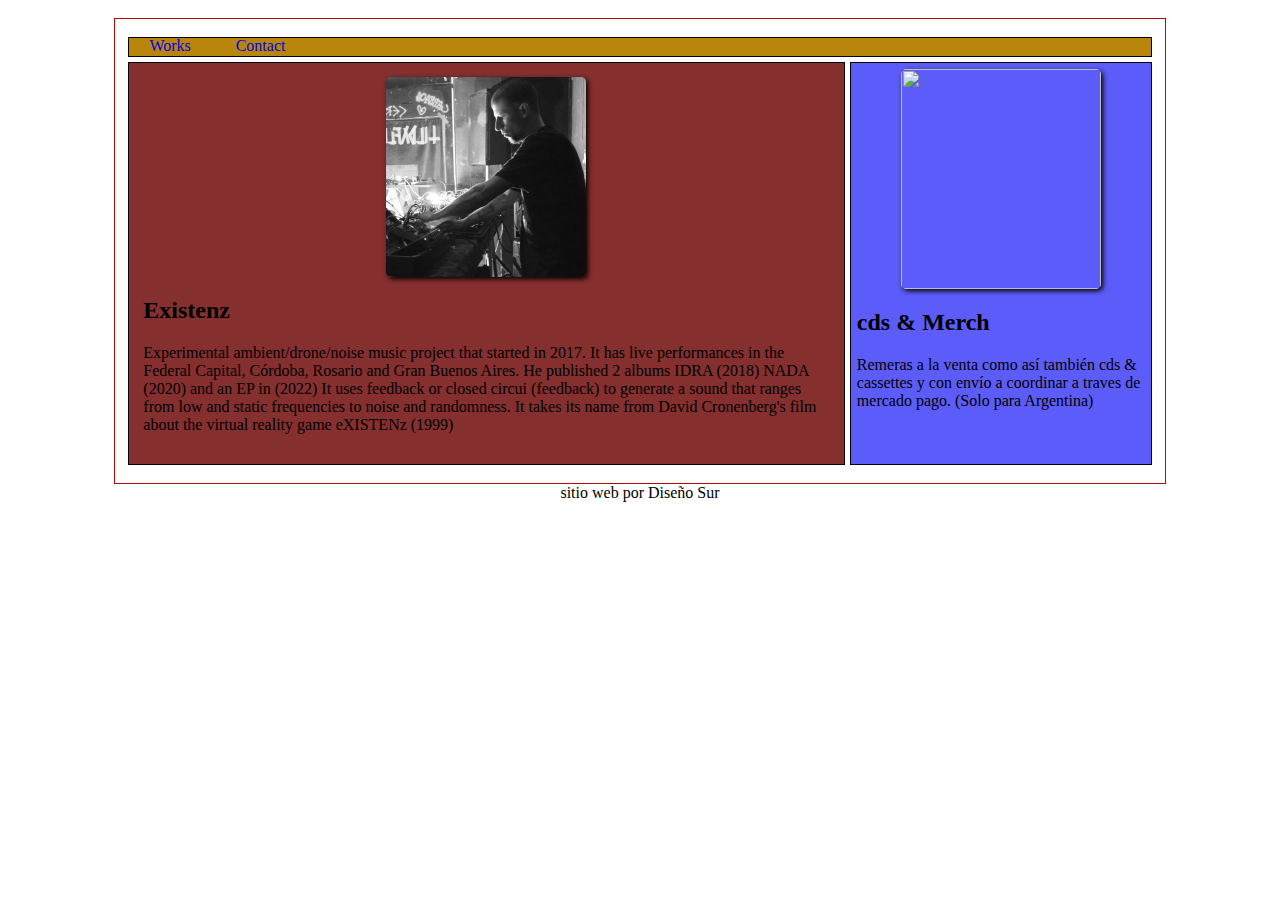
==== index.html @ 9fb6cad8 "testll" ====
<!DOCTYPE html>
<html lang="en">

<head>
    <meta charset="UTF-8">
    <meta http-equiv="X-UA-Compatible" content="IE=edge">
    <meta name="viewport" content="width=device-width, initial-scale=1.0">
    <link rel="stylesheet" href="estilo.css">
    <title>Document</title>
</head>

<body>

    <header>
        <div class="logo">
            <img src="">

        </div>
    </header>


    <div class="contenedor-grid">

        <nav>
            <div class="enlaces">

                <a href="audioyvideo.html">Works</a>
                <a href="contacto">Contact</a>
            </div>
        </nav>



        <section class="bienvenida">
            <article>
                <img src="yam2.jpg" widht="200" height="200" alt="imagen-nois">
                <H2>Existenz</H2>
                <p>Experimental ambient/drone/noise music project that started in 2017.
                    It has live performances in the Federal Capital, Córdoba, Rosario and Gran Buenos Aires.
                    He published 2 albums IDRA (2018) NADA (2020) and an EP in (2022) It uses feedback or closed
                    circui
                    (feedback) to generate a sound that ranges from low and static frequencies to noise and
                    randomness.
                    It takes its name from David Cronenberg's film about the virtual reality game eXISTENz (1999)
                </p>
            </article>

        </section>

        <div class="aside">

            <article>
                <img src="https://cuestablanca.vteximg.com.br/arquivos/ids/360121-1000-1500/remera-manga-corta-negro-6.jpg?v=637801198950730000" width="200" height="220">
                <h2>cds & Merch</h2>
                <p>
                    Remeras a la venta como así también cds & cassettes y con envío a coordinar
                    a traves de mercado pago. (Solo para Argentina)
                </p>
            </article>
        </div>
    </div>




    <footer>
        sitio web por Diseño Sur
    </footer>








</body>

</html>
---- estilo.css ----
body {
    margin: 0;
    padding: 0;
  /*  background-image: url("https://img.freepik.com/vector-gratis/vector-textura-apenado-grunge-blanco_53876-78199.jpg?w=2000");
*/
}

nav {

    background-color: darkgoldenrod;
}

.enlaces a{

    margin: auto;
    padding: 2%;
    text-decoration: none;

}



.aside {

    padding: 2%;
    background-color: rgb(92, 92, 250);
    

}



.bienvenida {

    margin: 0 auto;
    padding: 2%;
    border: 1px solid sienna;
    background-color: rgba(109, 6, 6, 0.836);

}

.bienvenida img, .aside img {

    border-radius: 5px;
    box-shadow: 2px 2px 5px 0px black;
    margin: auto;
    display: flex;
    justify-content: space-between;
    
    


}



footer {

    margin: auto;
    text-align: center;

}



.contenedor-grid {

    padding: 1%;
    margin: auto;
    width:80%;
    border: 1px solid rgb(177, 11, 11);
    display: grid;
    grid-template-columns: 70%;
    grid-template-areas:

        "header header"
        "nav nav"
        "bienvenida aside"
        "footer footer";
    gap: 5px;

}


.header {

    grid-area: header;
    border: 1px solid black;
   
}

nav {

    grid-area: nav;
    border: 1px solid black;
}

.bienvenida {

    grid-area: bienvenida;
    border: 1px solid black;
}


.aside {

    grid-area: aside;
    border: 1px solid black;

}

.footer {

    grid-area: footer;
    border: 1px solid black;
}



@media (max-width:600px) {

    .contenedor-grid {

        padding: 1%;
        width: 90%;
        margin: auto;
        border: 1px solid rgb(177, 11, 11);
        display: grid;
        grid-template-columns: 100%;
        grid-template-areas:
    
            "header"
            "nav"
            "bienvenida"
            "aside"
            "footer";
        gap: 5px;
    
    }
}
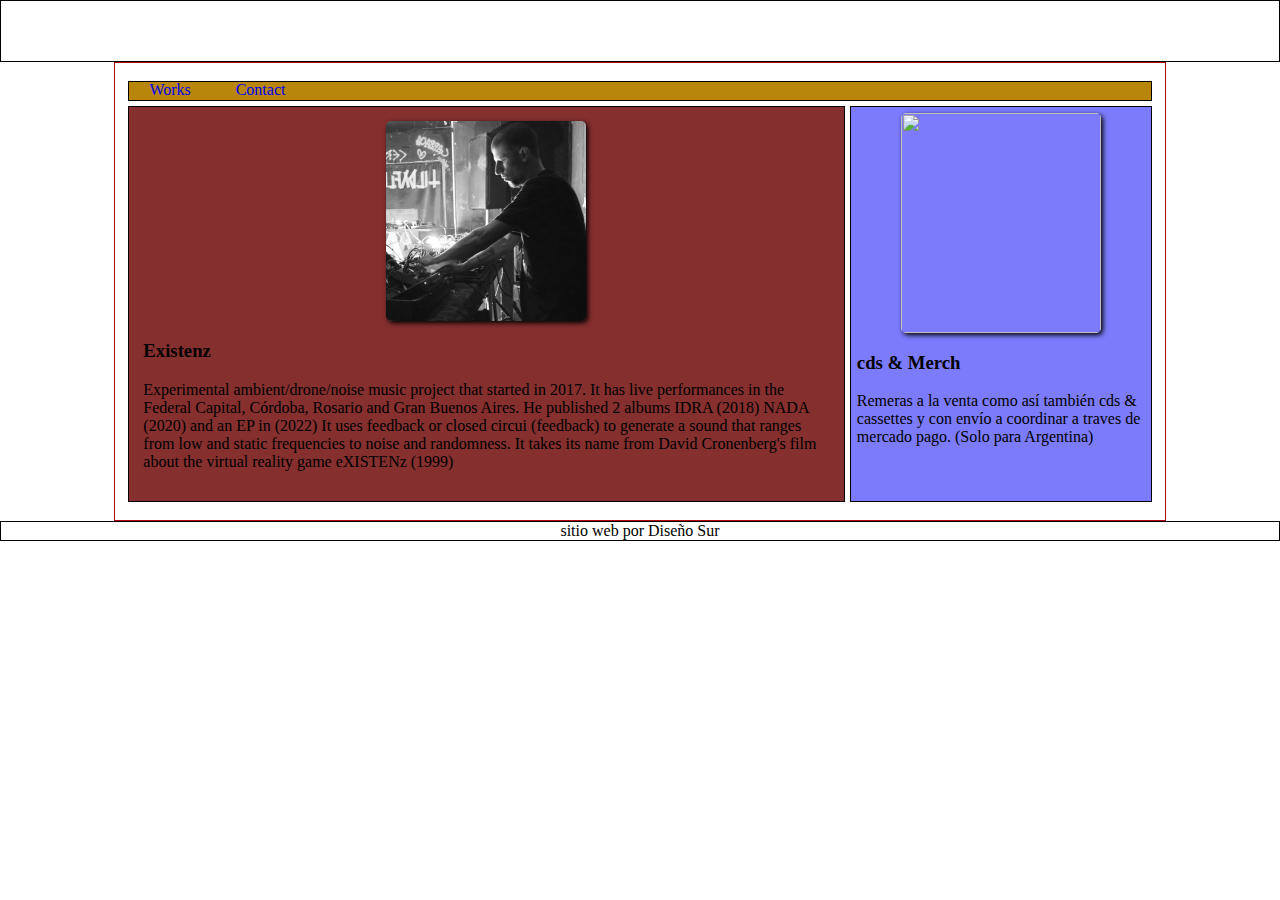
==== commit dbb11dd0: "cambios" ====
--- a/index.html
+++ b/index.html
@@ -6,7 +6,7 @@
     <meta http-equiv="X-UA-Compatible" content="IE=edge">
     <meta name="viewport" content="width=device-width, initial-scale=1.0">
     <link rel="stylesheet" href="estilo.css">
-    <title>Document</title>
+    <title>Existenz</title>
 </head>
 
 <body>
@@ -34,7 +34,7 @@
         <section class="bienvenida">
             <article>
                 <img src="yam2.jpg" widht="200" height="200" alt="imagen-nois">
-                <H2>Existenz</H2>
+                <h3>Existenz</h3>
                 <p>Experimental ambient/drone/noise music project that started in 2017.
                     It has live performances in the Federal Capital, Córdoba, Rosario and Gran Buenos Aires.
                     He published 2 albums IDRA (2018) NADA (2020) and an EP in (2022) It uses feedback or closed
@@ -51,7 +51,7 @@
 
             <article>
                 <img src="https://cuestablanca.vteximg.com.br/arquivos/ids/360121-1000-1500/remera-manga-corta-negro-6.jpg?v=637801198950730000" width="200" height="220">
-                <h2>cds & Merch</h2>
+                <h3>cds & Merch</h3>
                 <p>
                     Remeras a la venta como así también cds & cassettes y con envío a coordinar
                     a traves de mercado pago. (Solo para Argentina)
--- a/estilo.css
+++ b/estilo.css
@@ -1,8 +1,8 @@
 body {
     margin: 0;
     padding: 0;
-  /*  background-image: url("https://img.freepik.com/vector-gratis/vector-textura-apenado-grunge-blanco_53876-78199.jpg?w=2000");
-*/
+    background-image: url("https://img.freepik.com/free-photo/dark-texture-watercolor_125540-769.jpg?w=2000");
+
 }
 
 nav {
@@ -10,7 +10,7 @@
     background-color: darkgoldenrod;
 }
 
-.enlaces a{
+.enlaces a {
 
     margin: auto;
     padding: 2%;
@@ -23,8 +23,8 @@
 .aside {
 
     padding: 2%;
-    background-color: rgb(92, 92, 250);
-    
+    background-color: rgba(92, 92, 250, 0.808);
+
 
 }
 
@@ -39,15 +39,16 @@
 
 }
 
-.bienvenida img, .aside img {
+.bienvenida img,
+.aside img {
 
     border-radius: 5px;
     box-shadow: 2px 2px 5px 0px black;
     margin: auto;
     display: flex;
     justify-content: space-between;
-    
-    
+
+
 
 
 }
@@ -67,7 +68,7 @@
 
     padding: 1%;
     margin: auto;
-    width:80%;
+    width: 80%;
     border: 1px solid rgb(177, 11, 11);
     display: grid;
     grid-template-columns: 70%;
@@ -82,11 +83,11 @@
 }
 
 
-.header {
+header {
 
     grid-area: header;
     border: 1px solid black;
-   
+    height: 60px;
 }
 
 nav {
@@ -109,7 +110,7 @@
 
 }
 
-.footer {
+footer {
 
     grid-area: footer;
     border: 1px solid black;
@@ -117,7 +118,7 @@
 
 
 
-@media (max-width:600px) {
+@media (max-width:850px) {
 
     .contenedor-grid {
 
@@ -128,13 +129,122 @@
         display: grid;
         grid-template-columns: 100%;
         grid-template-areas:
-    
+
             "header"
             "nav"
             "bienvenida"
             "aside"
             "footer";
         gap: 5px;
-    
+
+    }
+
+
+}
+
+
+/*estilo works*/
+
+
+
+
+.contenedor-grid2 {
+
+    padding: 1%;
+    margin: auto;
+    width: 80%;
+    border: 1px solid rgb(177, 11, 11);
+    display: grid;
+    grid-template-columns: 70%;
+    grid-template-areas:
+
+        "header header"
+        "nav nav"
+        "albums albums"
+        "videos videos"
+        "footer footer";
+    gap: 5px;
+
+}
+
+
+header {
+
+    grid-area: header;
+    border: 1px solid black;
+
+}
+
+nav {
+
+    grid-area: nav;
+    border: 1px solid black;
+}
+
+.albums {
+
+    grid-area: albums;
+    border: 1px solid black;
+    background-color: rgba(109, 6, 6, 0.836);
+    padding: 2%;
+
+
+}
+
+
+.albums img {
+
+    border-radius: 5px;
+    box-shadow: 2px 2px 5px 0px black;
+}
+
+
+.videos {
+
+    grid-area: videos;
+    border: 1px solid black;
+    background-color: rgba(92, 92, 250, 0.795);
+    padding: 2%;
+}
+
+
+.videos img {
+
+    border-radius: 5px;
+    box-shadow: 2px 2px 5px 0px black;
+}
+
+
+footer {
+
+    grid-area: footer;
+    border: 1px solid black;
+}
+
+
+
+
+
+
+
+@media (max-width:850) {
+
+    .contenedor-grid2 {
+
+        padding: 1%;
+        margin: auto;
+        width: 80%;
+        border: 1px solid rgb(177, 11, 11);
+        display: grid;
+        grid-template-columns: 70%;
+        grid-template-areas:
+
+            "header"
+            "nav"
+            "albums"
+            "videos"
+            "footer";
+        gap: 5px;
+
     }
 }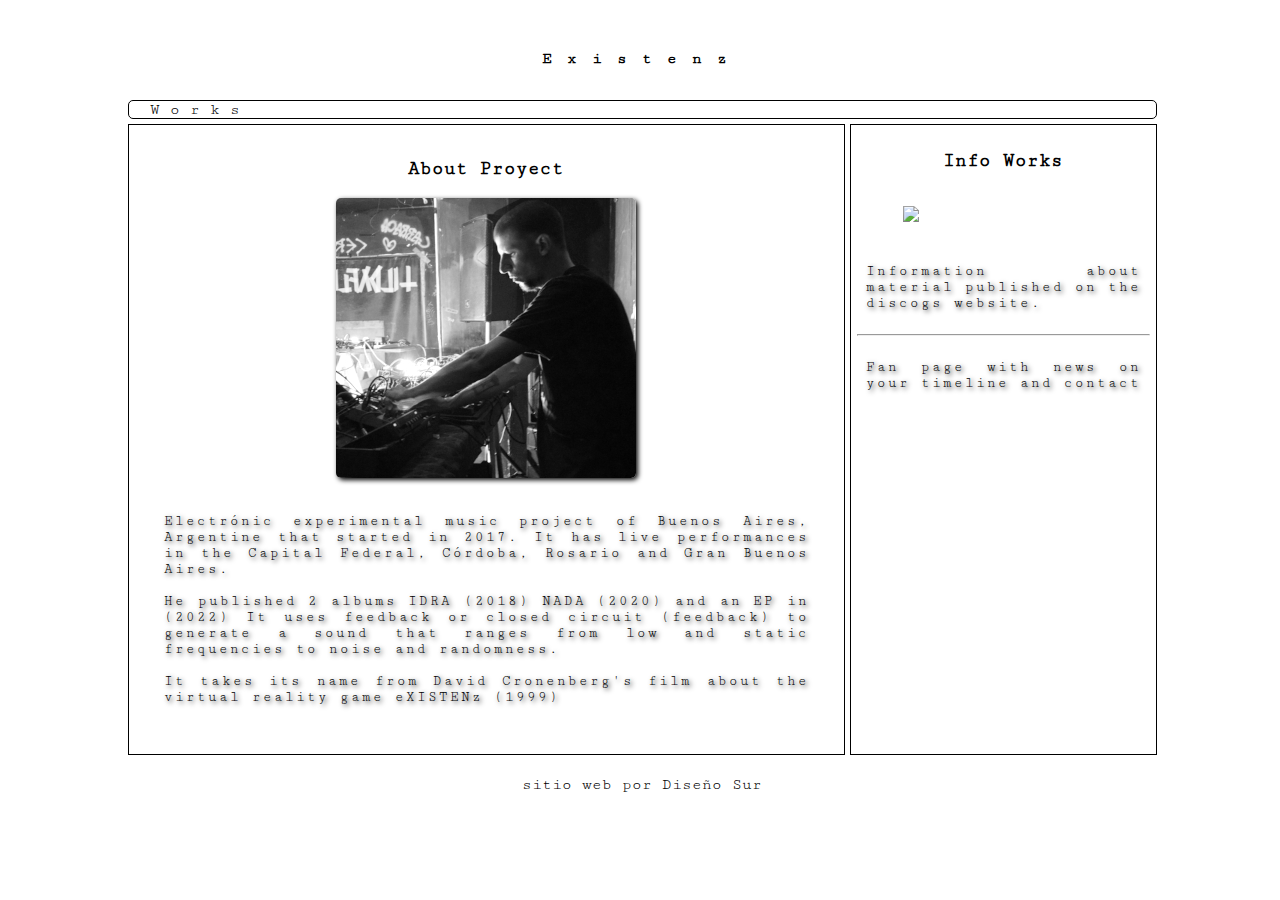
==== commit 6c2351de: "nuevo" ====
--- a/index.html
+++ b/index.html
@@ -6,41 +6,50 @@
     <meta http-equiv="X-UA-Compatible" content="IE=edge">
     <meta name="viewport" content="width=device-width, initial-scale=1.0">
     <link rel="stylesheet" href="estilo.css">
+    <link rel="preconnect" href="https://fonts.googleapis.com">
+    <link rel="preconnect" href="https://fonts.gstatic.com" crossorigin>
+    <link href="https://fonts.googleapis.com/css2?family=Cutive+Mono&display=swap" rel="stylesheet">
     <title>Existenz</title>
 </head>
 
 <body>
 
-    <header>
-        <div class="logo">
-            <img src="">
+    <div class="contenedor-grid">
 
-        </div>
-    </header>
+        <header>
+            
+                <h4>Existenz</h4>
+            
+        </header>
 
 
-    <div class="contenedor-grid">
+
 
         <nav>
             <div class="enlaces">
 
                 <a href="audioyvideo.html">Works</a>
-                <a href="contacto">Contact</a>
+
             </div>
         </nav>
 
 
 
         <section class="bienvenida">
+            <h3>About Proyect</h3>
             <article>
-                <img src="yam2.jpg" widht="200" height="200" alt="imagen-nois">
-                <h3>Existenz</h3>
-                <p>Experimental ambient/drone/noise music project that started in 2017.
-                    It has live performances in the Federal Capital, Córdoba, Rosario and Gran Buenos Aires.
+
+                <img src="yam2.jpg" alt="imagen-nois">
+
+                <p class="ingles">Electrónic experimental music project of Buenos Aires, Argentine that started in 2017.
+                    It has live performances in the Capital Federal, Córdoba, Rosario and Gran Buenos Aires.
+                    <br>
+                    <br>
                     He published 2 albums IDRA (2018) NADA (2020) and an EP in (2022) It uses feedback or closed
-                    circui
-                    (feedback) to generate a sound that ranges from low and static frequencies to noise and
+                    circuit (feedback) to generate a sound that ranges from low and static frequencies to noise and
                     randomness.
+                    <br>
+                    <br>
                     It takes its name from David Cronenberg's film about the virtual reality game eXISTENz (1999)
                 </p>
             </article>
@@ -48,17 +57,29 @@
         </section>
 
         <div class="aside">
+            <h3>Info Works</h3>
+            <article>
+                <a href="https://www.discogs.com/es/artist/7408225-Existenz-5" target="_blank">
 
+                    <img
+                        src="https://thump-images.vice.com/images/2015/09/22/por-fin-discogs-anuncia-app-oficial-para-ios-y-android-body-image-1442934056.png?resize=640">
+                </a>
+
+                <p class="ingles">Information about material published on the discogs website.</p>
+
+            </article>
+            <hr>
             <article>
-                <img src="https://cuestablanca.vteximg.com.br/arquivos/ids/360121-1000-1500/remera-manga-corta-negro-6.jpg?v=637801198950730000" width="200" height="220">
-                <h3>cds & Merch</h3>
-                <p>
-                    Remeras a la venta como así también cds & cassettes y con envío a coordinar
-                    a traves de mercado pago. (Solo para Argentina)
-                </p>
+
+                <p class="ingles">Fan page with news on your timeline and contact</p>
+                <iframe
+                    src="https://www.facebook.com/plugins/page.php?href=https%3A%2F%2Fwww.facebook.com%2Fxznoise&tabs&width=340&height=70&small_header=true&adapt_container_width=true&hide_cover=true&show_facepile=false&appId"
+                    style="border:none;overflow:hidden" scrolling="no" frameborder="0" allowfullscreen="true"
+                    allow="autoplay; clipboard-write; encrypted-media; picture-in-picture; web-share"></iframe>
             </article>
+
         </div>
-    </div>
+    
 
 
 
@@ -68,7 +89,7 @@
     </footer>
 
 
-
+</div>
 
 
 
--- a/estilo.css
+++ b/estilo.css
@@ -1,30 +1,37 @@
+@import url('https://fonts.googleapis.com/css2?family=Cutive+Mono&display=swap');
+
+
 body {
     margin: 0;
     padding: 0;
-    background-image: url("https://img.freepik.com/free-photo/dark-texture-watercolor_125540-769.jpg?w=2000");
-
-}
+    font-family: 'Cutive Mono', monospace;
+
+
+}
+
+
+header {
+
+    margin: 0px;
+    text-align: center;
+    letter-spacing: 15px;
+   
+}
+
 
 nav {
 
-    background-color: darkgoldenrod;
-}
-
-.enlaces a {
+    border-radius: 5px;
+
+}
+
+.enlaces a, a {
 
     margin: auto;
     padding: 2%;
     text-decoration: none;
-
-}
-
-
-
-.aside {
-
-    padding: 2%;
-    background-color: rgba(92, 92, 250, 0.808);
-
+    color: black;
+    letter-spacing: 10px;
 
 }
 
@@ -32,35 +39,56 @@
 
 .bienvenida {
 
-    margin: 0 auto;
-    padding: 2%;
-    border: 1px solid sienna;
-    background-color: rgba(109, 6, 6, 0.836);
-
-}
-
-.bienvenida img,
-.aside img {
+    margin: auto;
+    padding: 2%;
+    
+
+}
+
+.bienvenida img {
 
     border-radius: 5px;
     box-shadow: 2px 2px 5px 0px black;
-    margin: auto;
-    display: flex;
-    justify-content: space-between;
-
-
-
-
-}
-
-
-
-footer {
-
-    margin: auto;
+    display: flex;
+    justify-content: space-between;
+    margin: auto;
+
+
+}
+
+
+.ingles, p {
+
+    font-size: 0.9rem;
+    text-shadow: 2px 2px 5px black;
+    text-align: justify;
+    letter-spacing: 3px;
+}
+
+
+.aside {
+
+    padding: 2%;
+    
+}
+
+
+h3 {
+
     text-align: center;
-
-}
+    text-shadow: 0px 2px 5px white;
+}
+
+
+.aside img {
+
+    width: 200px;
+    margin: auto;
+    display: flex;
+    justify-content: space-between;
+
+}
+
 
 
 
@@ -69,9 +97,8 @@
     padding: 1%;
     margin: auto;
     width: 80%;
-    border: 1px solid rgb(177, 11, 11);
     display: grid;
-    grid-template-columns: 70%;
+    grid-template-columns: 70% 30%;
     grid-template-areas:
 
         "header header"
@@ -86,8 +113,8 @@
 header {
 
     grid-area: header;
-    border: 1px solid black;
-    height: 60px;
+    height: 50px;
+    margin: 1em auto;
 }
 
 nav {
@@ -100,6 +127,7 @@
 
     grid-area: bienvenida;
     border: 1px solid black;
+    margin: 0px auto;
 }
 
 
@@ -113,7 +141,8 @@
 footer {
 
     grid-area: footer;
-    border: 1px solid black;
+    margin: 1em auto;
+    
 }
 
 
@@ -123,9 +152,8 @@
     .contenedor-grid {
 
         padding: 1%;
-        width: 90%;
         margin: auto;
-        border: 1px solid rgb(177, 11, 11);
+        width: 80%;
         display: grid;
         grid-template-columns: 100%;
         grid-template-areas:
@@ -140,6 +168,14 @@
     }
 
 
+    .aside img {
+
+        margin: auto;
+    }
+
+
+
+
 }
 
 
@@ -148,21 +184,20 @@
 
 
 
-.contenedor-grid2 {
+.contenedor-grid-works {
 
     padding: 1%;
-    margin: auto;
+    margin: 0px auto;
     width: 80%;
-    border: 1px solid rgb(177, 11, 11);
     display: grid;
-    grid-template-columns: 70%;
+    grid-template-columns: 40% 60%;
     grid-template-areas:
 
         "header header"
         "nav nav"
-        "albums albums"
-        "videos videos"
+        "albums videos"
         "footer footer";
+
     gap: 5px;
 
 }
@@ -171,7 +206,7 @@
 header {
 
     grid-area: header;
-    border: 1px solid black;
+   
 
 }
 
@@ -185,17 +220,23 @@
 
     grid-area: albums;
     border: 1px solid black;
-    background-color: rgba(109, 6, 6, 0.836);
-    padding: 2%;
-
-
-}
+    padding: 2%;
+
+
+}
+
 
 
 .albums img {
 
     border-radius: 5px;
     box-shadow: 2px 2px 5px 0px black;
+    display: flex;
+    justify-content: space-between;
+    margin: auto;
+    width: 70%;
+
+
 }
 
 
@@ -203,40 +244,46 @@
 
     grid-area: videos;
     border: 1px solid black;
-    background-color: rgba(92, 92, 250, 0.795);
-    padding: 2%;
-}
-
-
-.videos img {
-
-    border-radius: 5px;
-    box-shadow: 2px 2px 5px 0px black;
-}
+    padding: 2%;
+    margin: 0px auto;
+
+
+}
+
+
+iframe {
+
+    margin: auto;
+    display: flex;
+    justify-content: space-between;
+}
+
 
 
 footer {
 
     grid-area: footer;
-    border: 1px solid black;
-}
-
-
-
-
-
-
-
-@media (max-width:850) {
-
-    .contenedor-grid2 {
+    margin: 1em auto;
+}
+
+
+p {
+
+    padding: 3%;
+    align-items: center;
+}
+
+
+@media (max-width:850px) {
+
+
+    .contenedor-grid-works {
 
         padding: 1%;
         margin: auto;
         width: 80%;
-        border: 1px solid rgb(177, 11, 11);
         display: grid;
-        grid-template-columns: 70%;
+        grid-template-columns: 100%;
         grid-template-areas:
 
             "header"
@@ -244,7 +291,9 @@
             "albums"
             "videos"
             "footer";
+
         gap: 5px;
 
     }
+
 }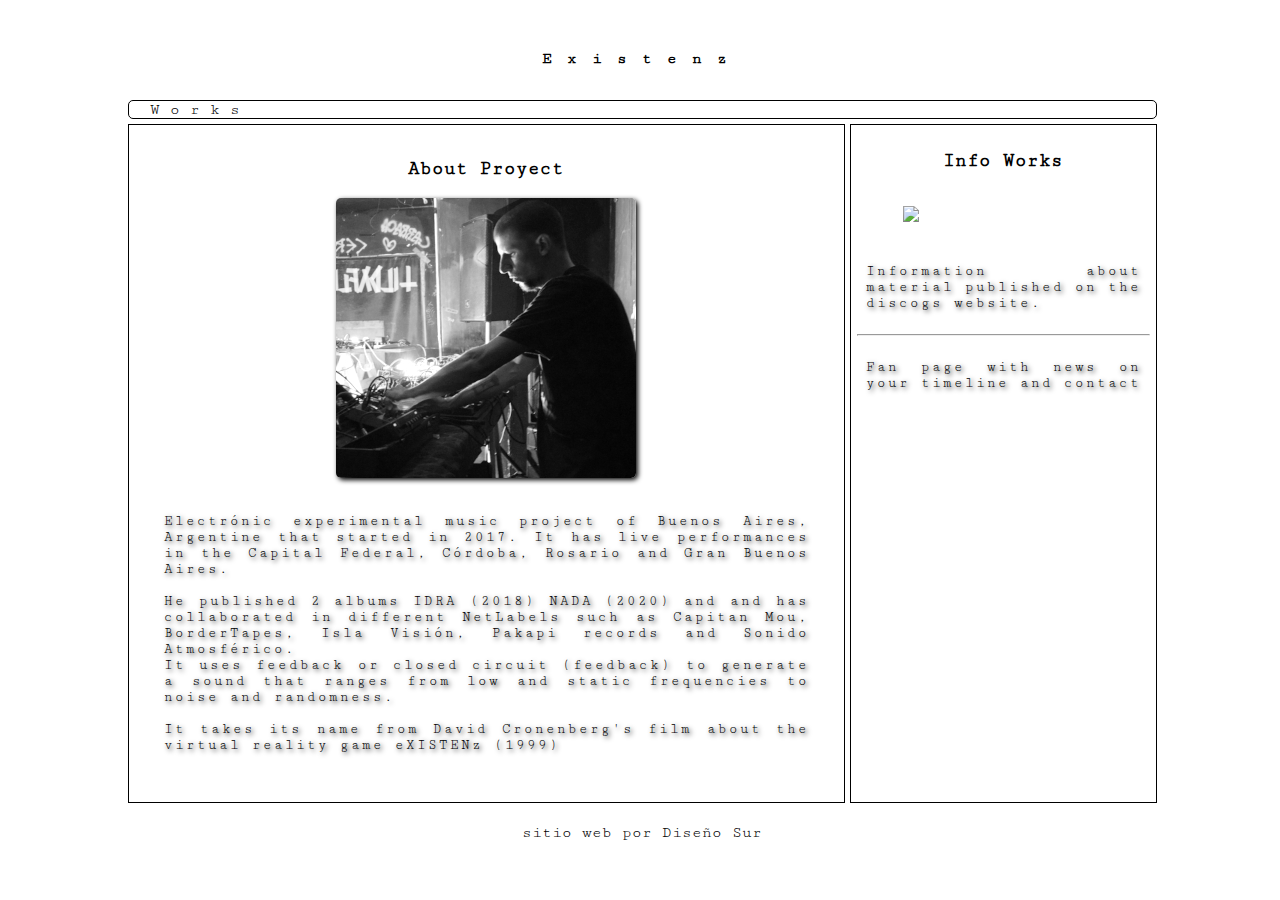
==== commit 366d8628: "nuevo2" ====
--- a/index.html
+++ b/index.html
@@ -17,9 +17,9 @@
     <div class="contenedor-grid">
 
         <header>
-            
-                <h4>Existenz</h4>
-            
+
+            <h4>Existenz</h4>
+
         </header>
 
 
@@ -45,7 +45,10 @@
                     It has live performances in the Capital Federal, Córdoba, Rosario and Gran Buenos Aires.
                     <br>
                     <br>
-                    He published 2 albums IDRA (2018) NADA (2020) and an EP in (2022) It uses feedback or closed
+                    He published 2 albums IDRA (2018) NADA (2020) and and has collaborated in different NetLabels
+                    such as Capitan Mou, BorderTapes, Isla Visión, Pakapi records and Sonido Atmosférico. <br>
+                    It uses
+                    feedback or closed
                     circuit (feedback) to generate a sound that ranges from low and static frequencies to noise and
                     randomness.
                     <br>
@@ -79,17 +82,17 @@
             </article>
 
         </div>
-    
 
 
 
 
-    <footer>
-        sitio web por Diseño Sur
-    </footer>
+
+        <footer>
+            sitio web por Diseño Sur
+        </footer>
 
 
-</div>
+    </div>
 
 
 
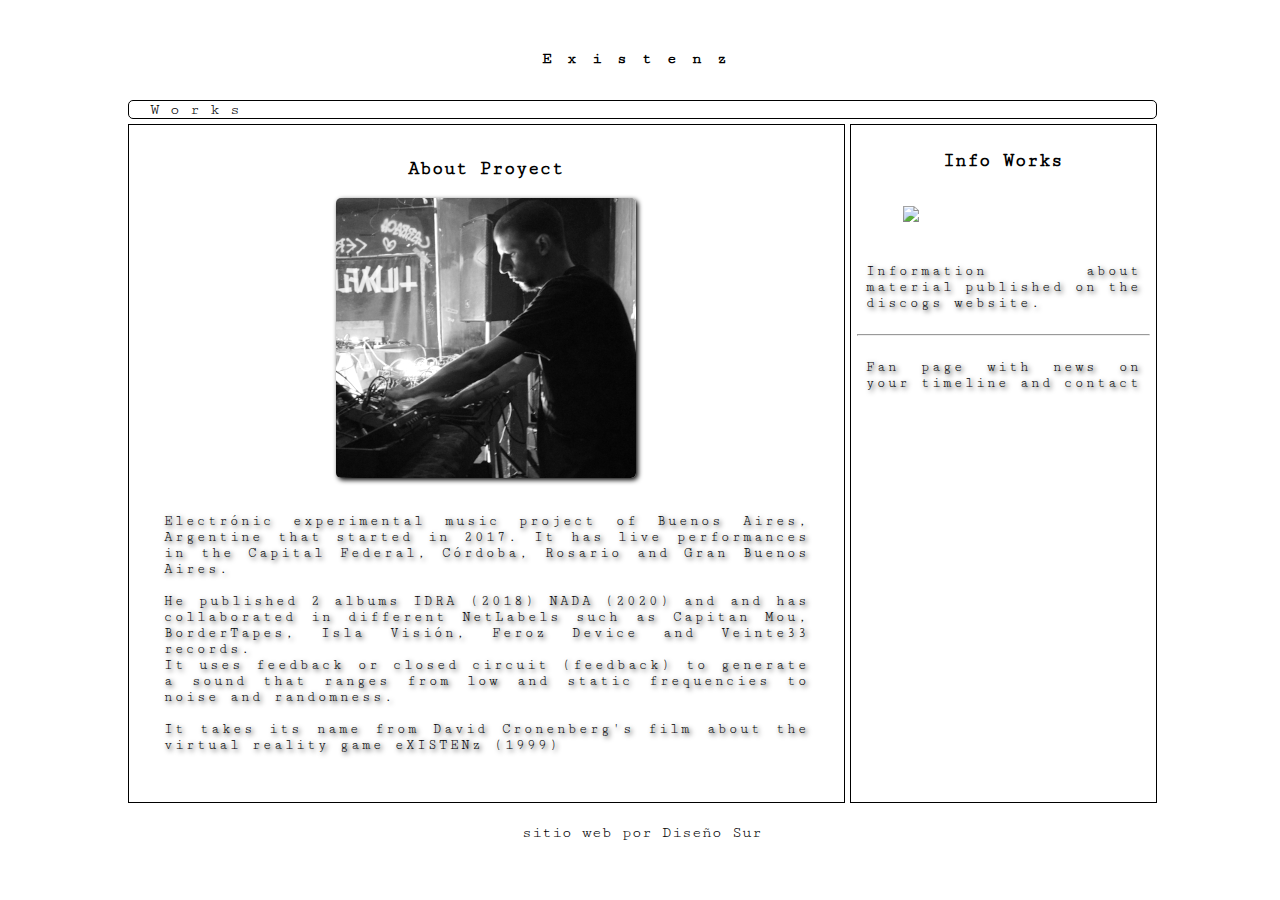
==== commit b48072fa: "nuevo4" ====
--- a/index.html
+++ b/index.html
@@ -46,7 +46,7 @@
                     <br>
                     <br>
                     He published 2 albums IDRA (2018) NADA (2020) and and has collaborated in different NetLabels
-                    such as Capitan Mou, BorderTapes, Isla Visión, Pakapi records and Sonido Atmosférico. <br>
+                    such as Capitan Mou, BorderTapes, Isla Visión, Feroz Device and Veinte33 records. <br>
                     It uses
                     feedback or closed
                     circuit (feedback) to generate a sound that ranges from low and static frequencies to noise and
